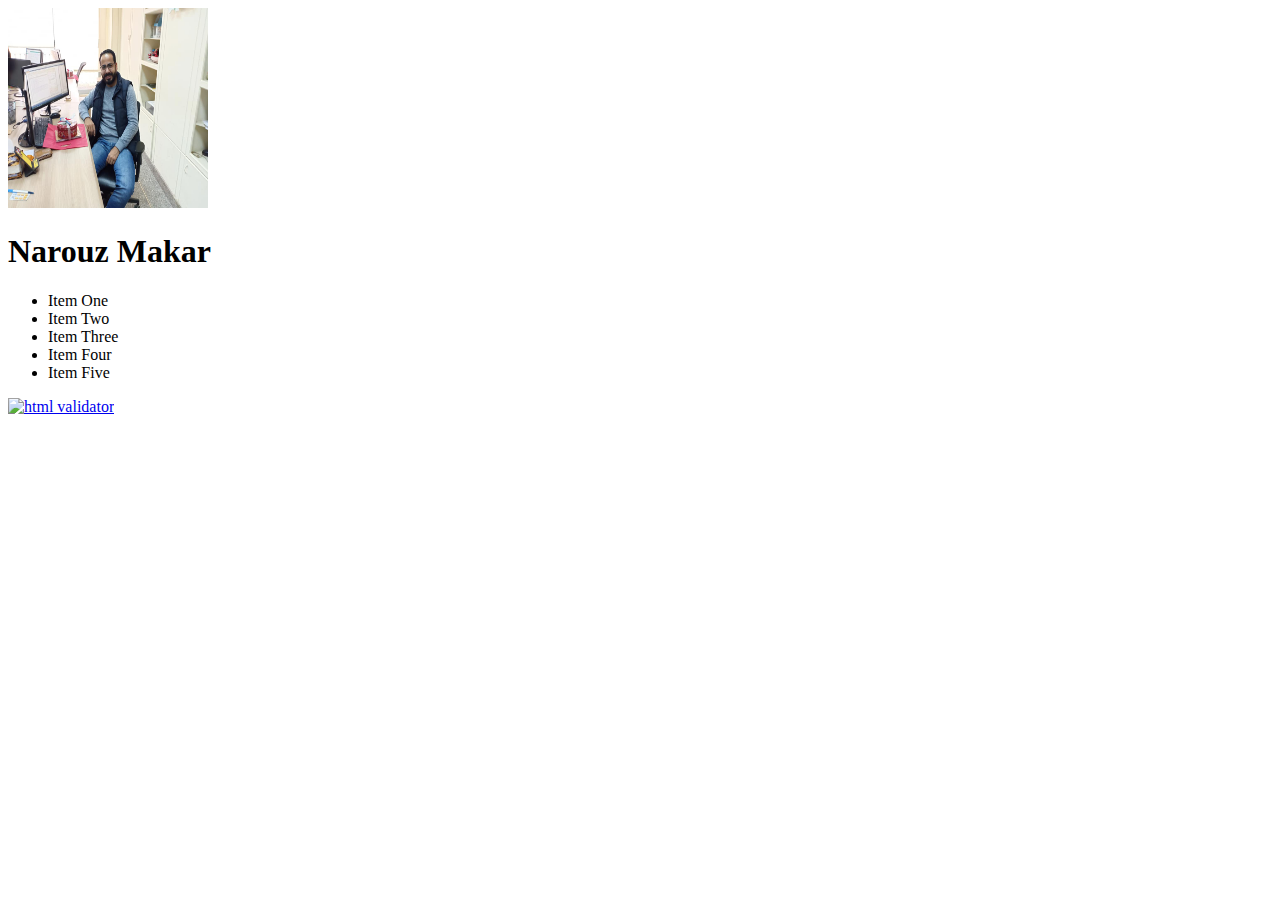
==== index.html @ 33813ee2 "add DOCTYPE" ====
<!DOCTYPE html>
<html>
    <body>
        <img src="narouz.jpg" width="200px" height="200px">
        <h1>Narouz Makar</h1>
        <ul>
            <li>Item One</li>
            <li>Item Two</li>
            <li>Item Three</li>
            <li>Item Four</li>
            <li>Item Five</li>
          </ul>
<a
href="http://validator.w3.org/check/referer"> <img
src="http://mumstudents.org/cs472/2014-09/images/w3c-html.png"
alt="html validator"/></a>
    </body>
</html>
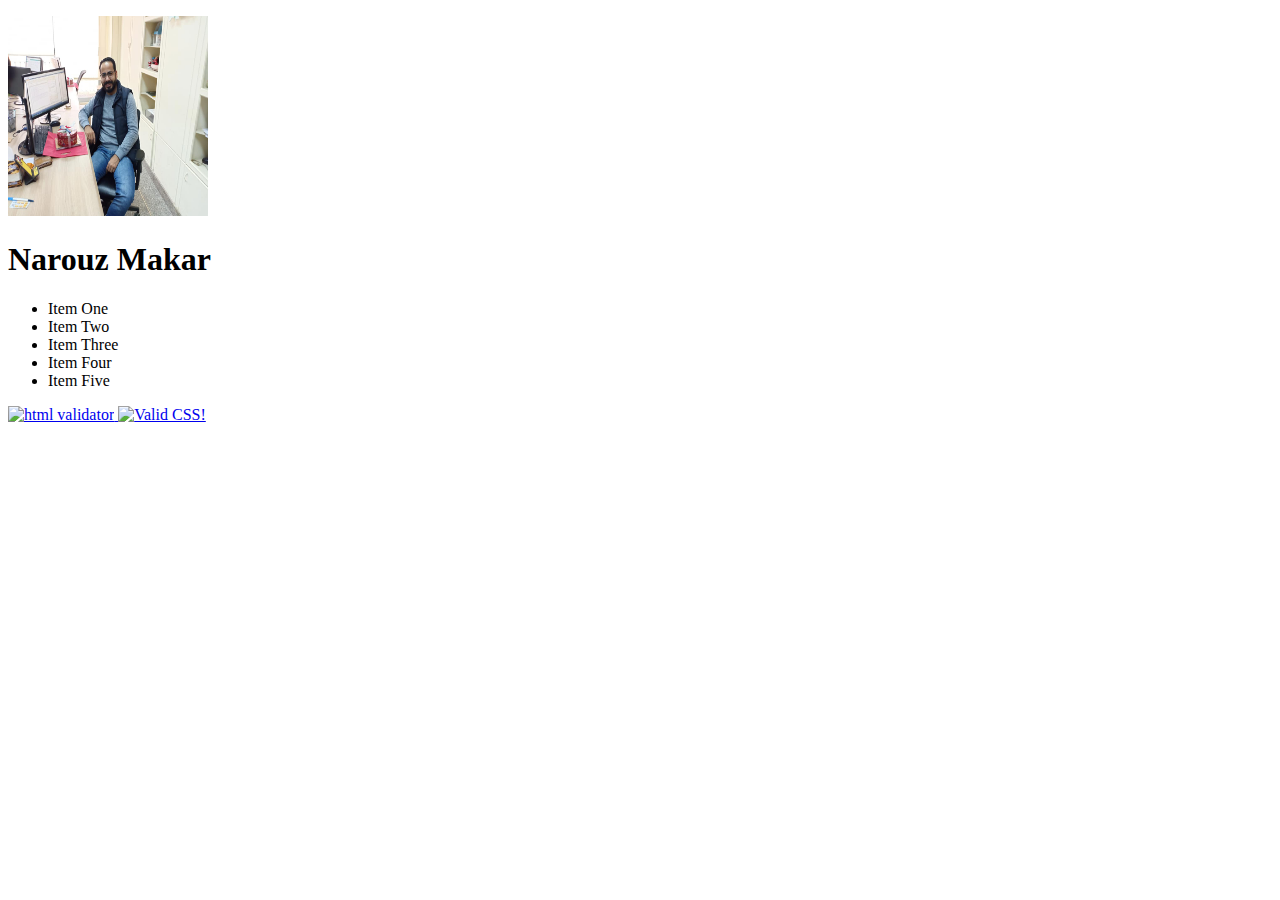
==== commit 010673cc: "Lesson 3b: CSS Layout--Movie Review" ====
--- a/index.html
+++ b/index.html
@@ -1,7 +1,13 @@
 <!DOCTYPE html>
-<html>
+<html lang="en">
+<head>
+	<meta charset="utf-8"/>
+	<title>Home Page</title>
+</head>
     <body>
-        <img src="narouz.jpg" width="200px" height="200px">
+        <p>
+            <img src="images\narouz.jpg" width="200px" height="200px">
+        </p>
         <h1>Narouz Makar</h1>
         <ul>
             <li>Item One</li>
@@ -10,9 +16,15 @@
             <li>Item Four</li>
             <li>Item Five</li>
           </ul>
-<a
-href="http://validator.w3.org/check/referer"> <img
-src="http://mumstudents.org/cs472/2014-09/images/w3c-html.png"
-alt="html validator"/></a>
+          <p>
+            <a href="https://validator.w3.org/check/referer">
+                <img src="http://mumstudents.org/cs472/2014-09/images/w3c-html.png"
+                     alt="html validator"/>
+            </a>
+            <a href="https://jigsaw.w3.org/css-validator/check/referer">
+                <img src=http://jigsaw.w3.org/css-validator/images/vcss
+                     alt="Valid CSS!"/>
+            </a>
+        </p>
     </body>
 </html>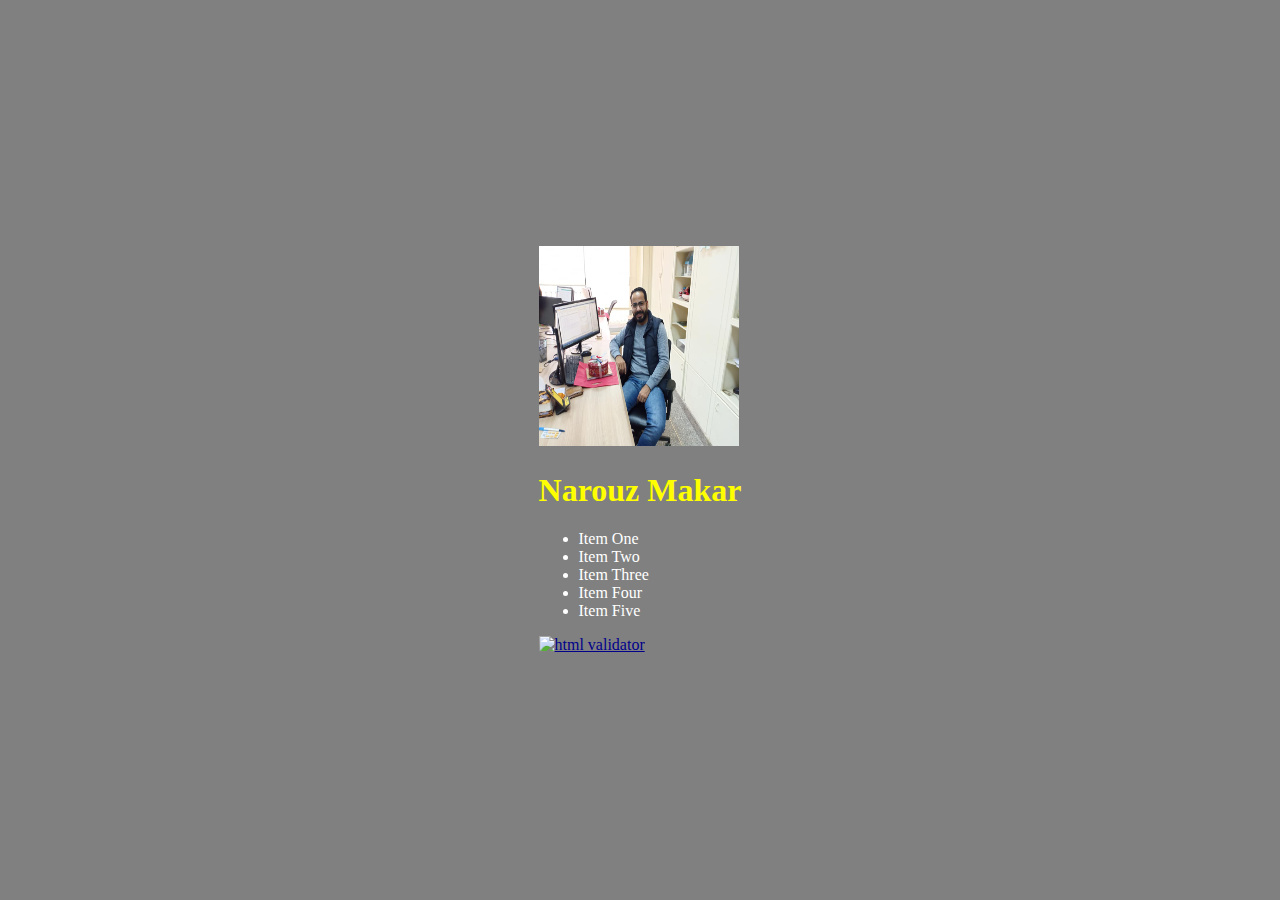
==== commit e5716f1c: "home work" ====
--- a/index.html
+++ b/index.html
@@ -2,7 +2,8 @@
 <html lang="en">
 <head>
 	<meta charset="utf-8"/>
-	<title>Home Page</title>
+    <title>Home Page</title>
+    <link rel="stylesheet" href="css/styleme.css"/>
 </head>
     <body>
         <p>
@@ -21,10 +22,6 @@
                 <img src="http://mumstudents.org/cs472/2014-09/images/w3c-html.png"
                      alt="html validator"/>
             </a>
-            <a href="https://jigsaw.w3.org/css-validator/check/referer">
-                <img src=http://jigsaw.w3.org/css-validator/images/vcss
-                     alt="Valid CSS!"/>
-            </a>
         </p>
     </body>
 </html>--- a/css/styleme.css
+++ b/css/styleme.css
@@ -0,0 +1,41 @@
+html, body {
+    height: 100%;
+}
+
+html {
+    display: table;
+    margin: auto;
+}
+
+body {
+    display: table-cell;
+    vertical-align: middle;
+	color: white;
+	background-color: gray;
+}
+
+h1, h3
+{
+	color: yellow
+}
+
+a, .labs-style
+{
+	color: darkblue;
+}
+
+dt, strong
+{
+	color: red;
+}
+
+.neighbors-class
+{
+    font-family: sans-serif;
+}
+
+.profile-class
+{
+	border-radius: 50%;
+	width:200px;
+}
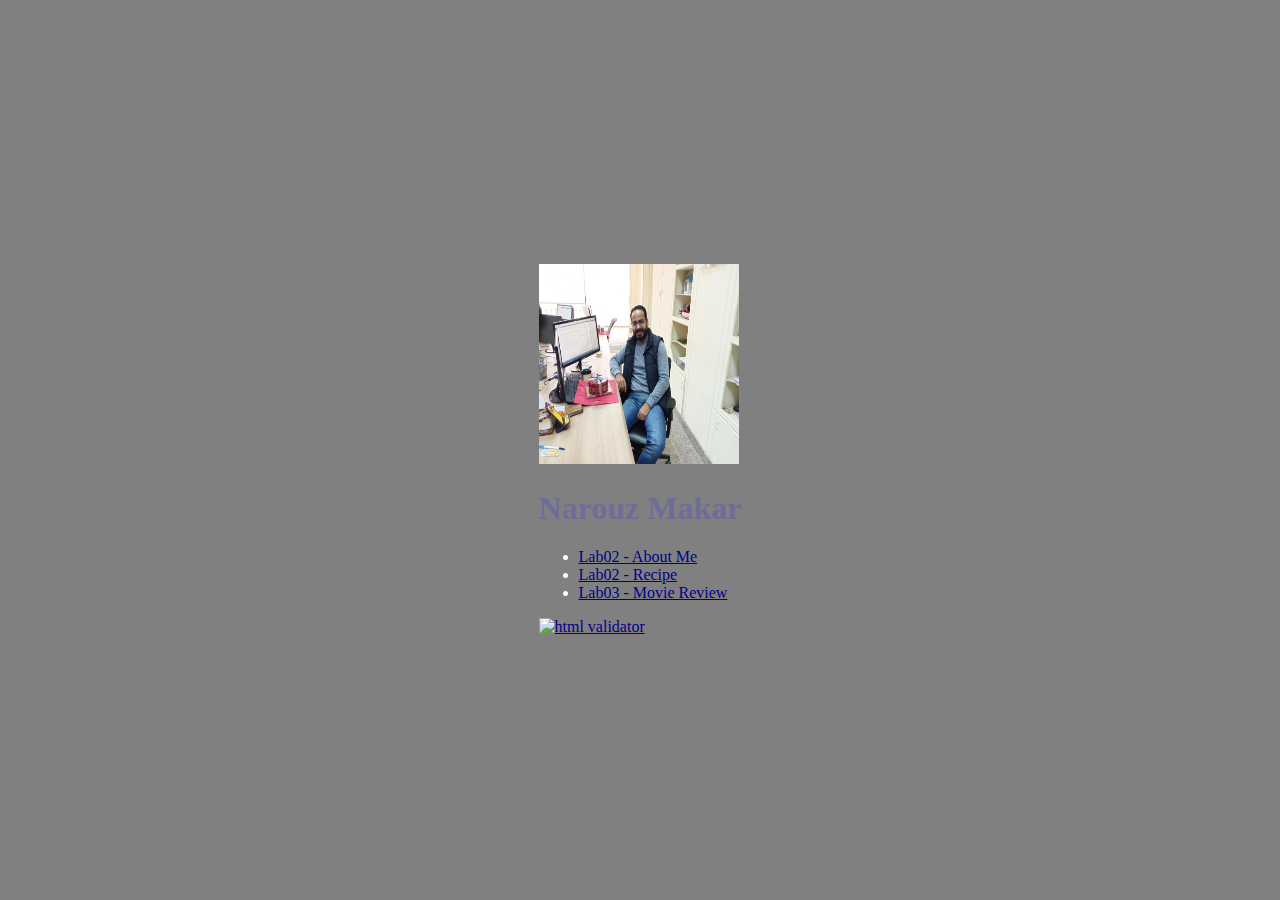
==== commit 0f8ad7a7: "Lesson 2: Basic CSS Styling (Week 1)" ====
--- a/index.html
+++ b/index.html
@@ -11,11 +11,15 @@
         </p>
         <h1>Narouz Makar</h1>
         <ul>
-            <li>Item One</li>
-            <li>Item Two</li>
-            <li>Item Three</li>
-            <li>Item Four</li>
-            <li>Item Five</li>
+            <li>
+                <a href="aboutme.html" >Lab02 - About Me</a>
+            </li>
+            <li>
+                <a href="pie.html" >Lab02 - Recipe</a>
+            </li>
+            <li>
+                <a href="tmnt.html" >Lab03 - Movie Review</a>
+            </li>
           </ul>
           <p>
             <a href="https://validator.w3.org/check/referer">
--- a/css/styleme.css
+++ b/css/styleme.css
@@ -16,7 +16,7 @@
 
 h1, h3
 {
-	color: yellow
+	color: rgb(110, 109, 153)
 }
 
 a, .labs-style
@@ -26,7 +26,7 @@
 
 dt, strong
 {
-	color: red;
+	color: yellow;
 }
 
 .neighbors-class
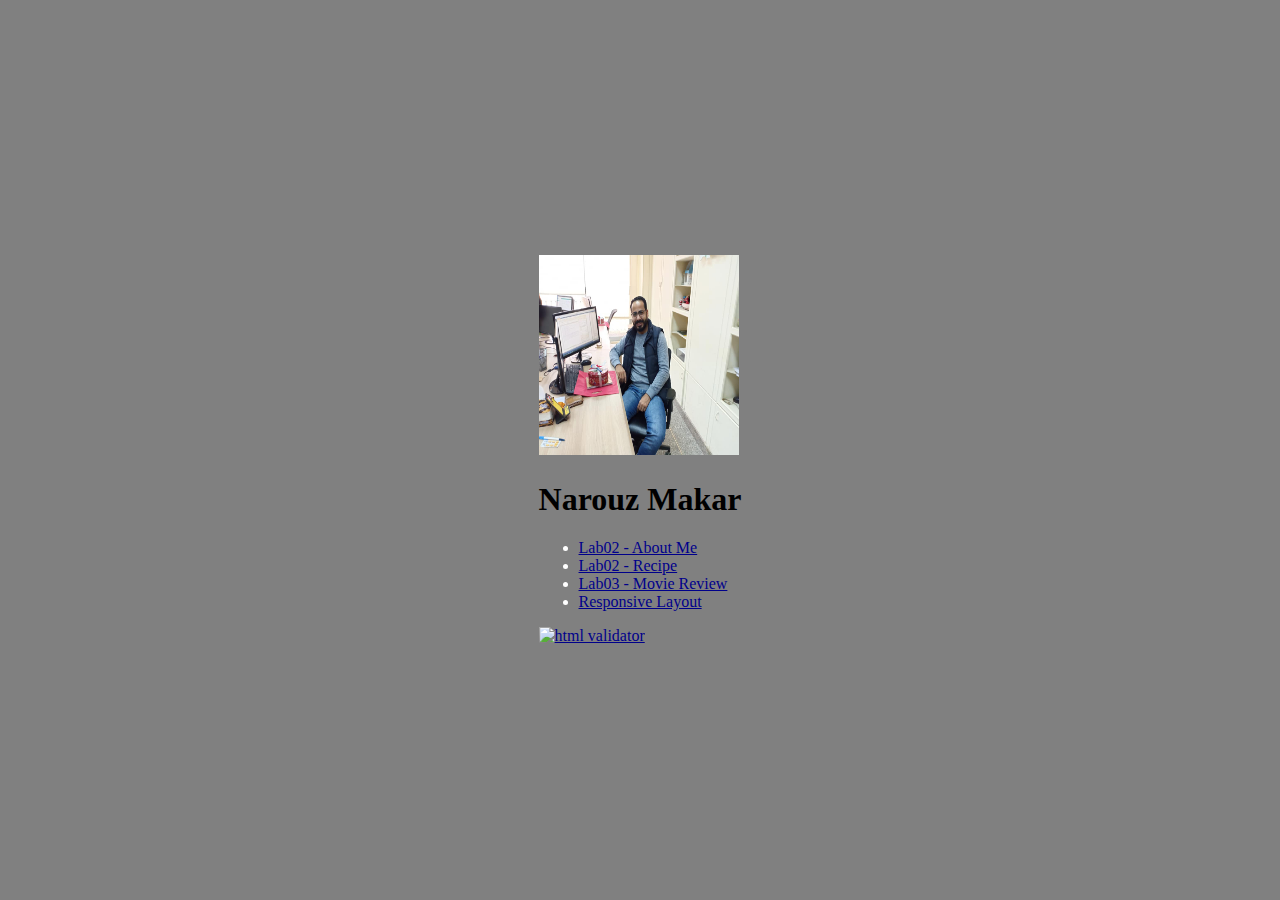
==== commit 646db747: "Lesson 4: CSS for Page Layout (Week 2)" ====
--- a/index.html
+++ b/index.html
@@ -9,7 +9,7 @@
         <p>
             <img src="images\narouz.jpg" width="200px" height="200px">
         </p>
-        <h1>Narouz Makar</h1>
+        <h1 style="color:black;">Narouz Makar</h1>
         <ul>
             <li>
                 <a href="aboutme.html" >Lab02 - About Me</a>
@@ -20,6 +20,9 @@
             <li>
                 <a href="tmnt.html" >Lab03 - Movie Review</a>
             </li>
+            <li>
+                <a href="responsive.html" >Responsive Layout</a>
+            </li>
           </ul>
           <p>
             <a href="https://validator.w3.org/check/referer">
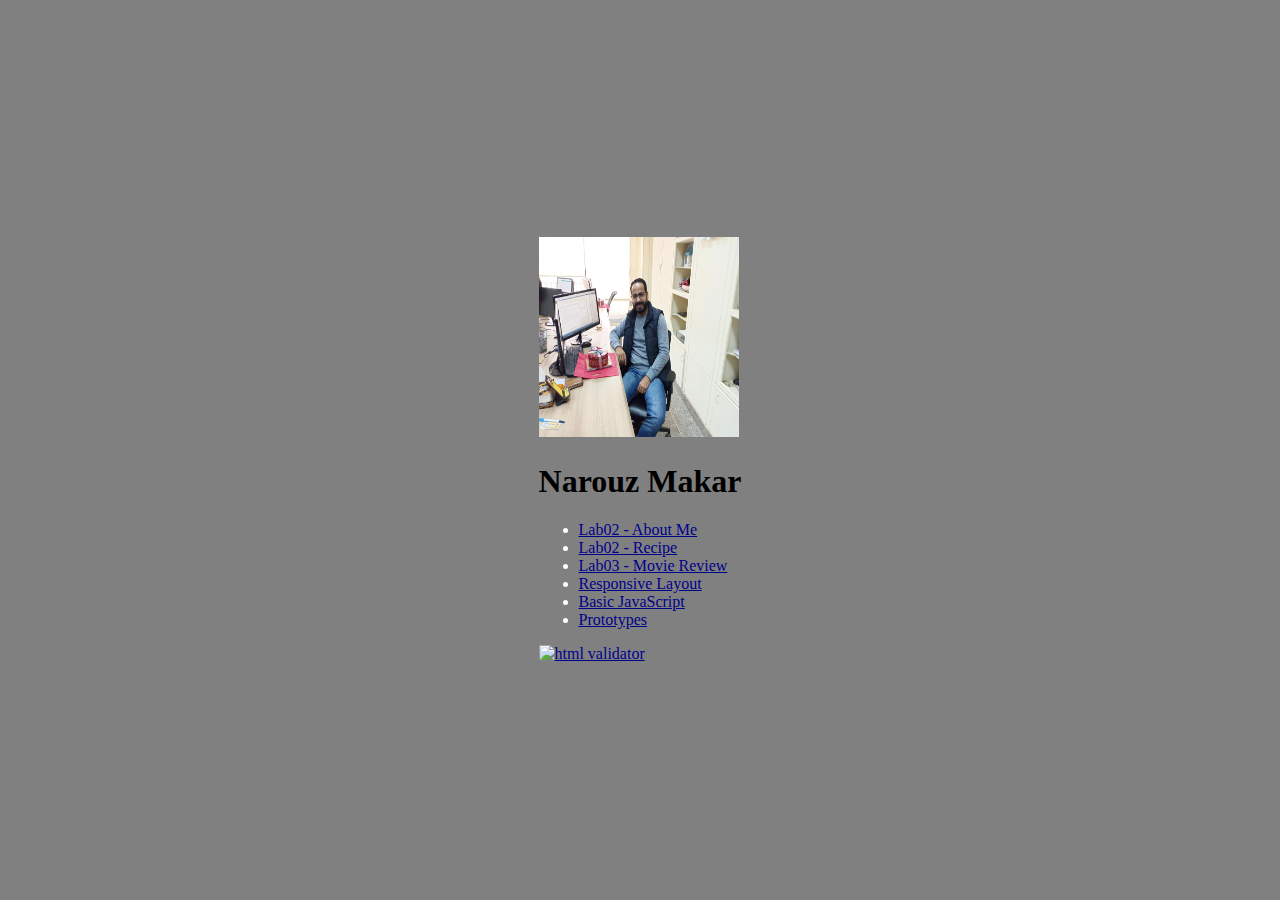
==== commit 8ca9b625: "add new pages URL's to the home page" ====
--- a/index.html
+++ b/index.html
@@ -23,6 +23,12 @@
             <li>
                 <a href="responsive.html" >Responsive Layout</a>
             </li>
+            <li>
+                <a href="basicJS.html" >Basic JavaScript</a>
+            </li>
+            <li>
+                <a href="lab8Prototypes.html" >Prototypes</a>
+            </li>
           </ul>
           <p>
             <a href="https://validator.w3.org/check/referer">
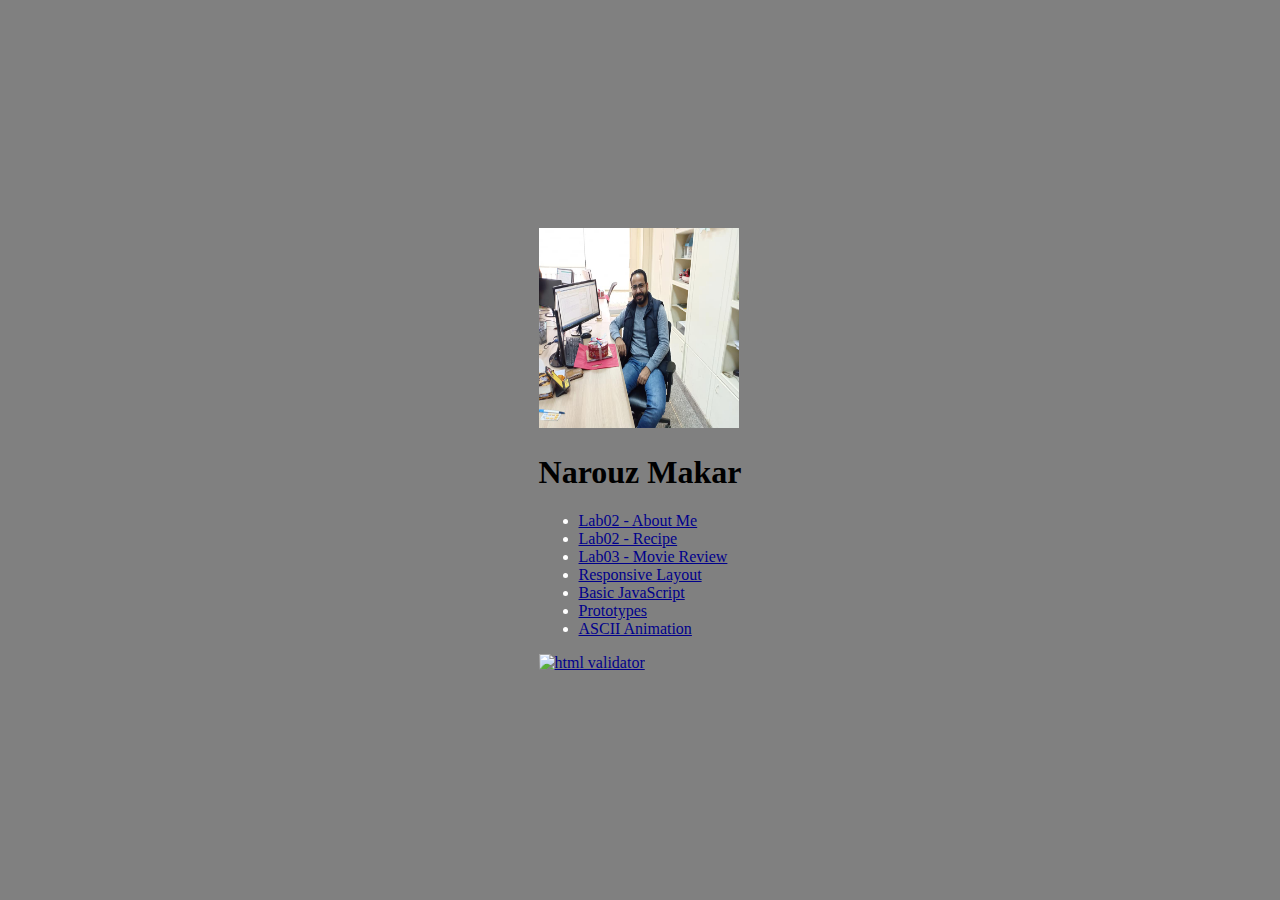
==== commit 9d29fbe0: "Lesson 7: (Objects, Modules, Inheritance) ASCII Animations" ====
--- a/index.html
+++ b/index.html
@@ -29,6 +29,10 @@
             <li>
                 <a href="lab8Prototypes.html" >Prototypes</a>
             </li>
+
+            <li>
+                <a href="ascii.html" > ASCII Animation </a>
+            </li>
           </ul>
           <p>
             <a href="https://validator.w3.org/check/referer">
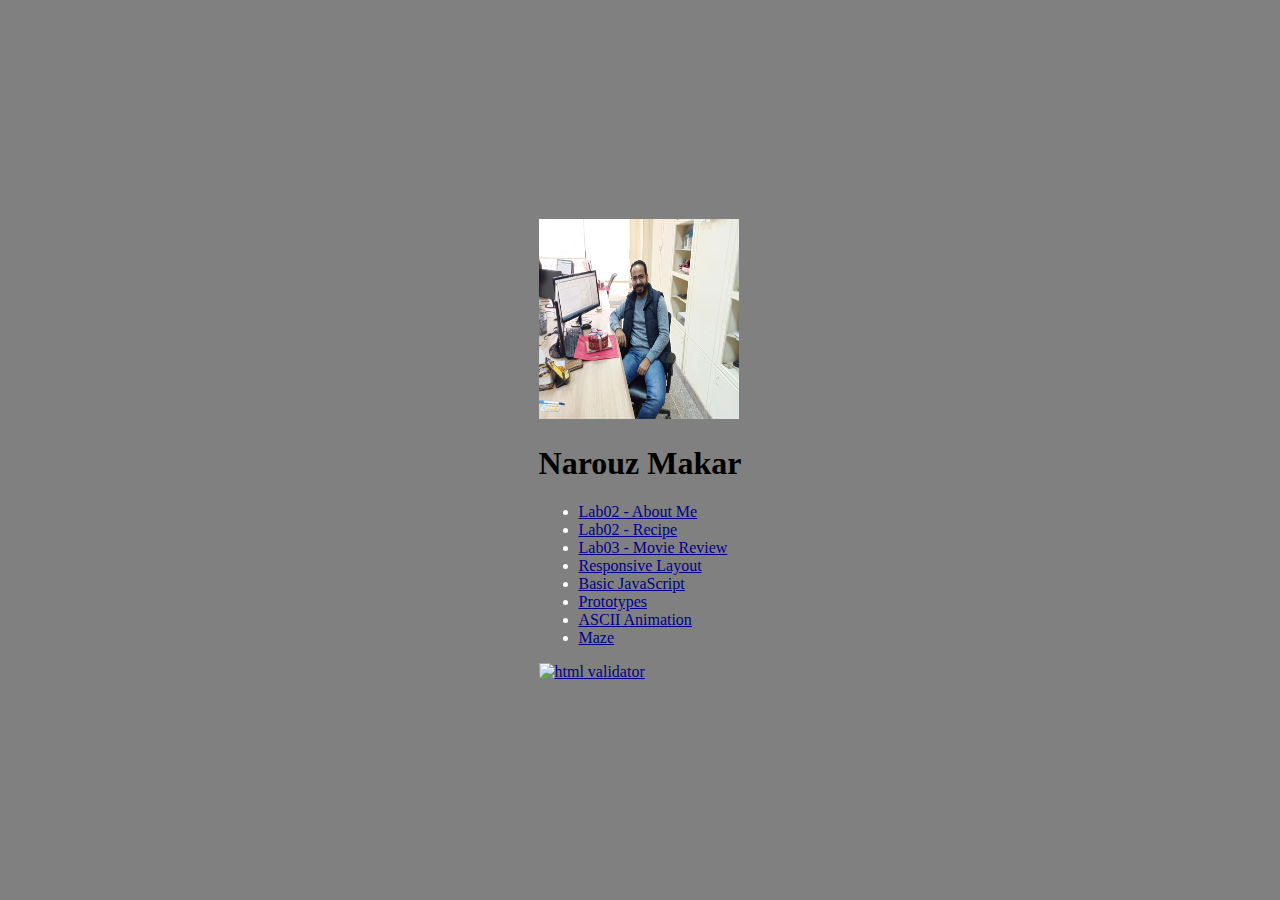
==== commit a31fdc14: "Lesson: DOM, jQuery (Maze)" ====
--- a/index.html
+++ b/index.html
@@ -33,6 +33,9 @@
             <li>
                 <a href="ascii.html" > ASCII Animation </a>
             </li>
+            <li>
+                <a href="maze.html" > Maze </a>
+            </li>
           </ul>
           <p>
             <a href="https://validator.w3.org/check/referer">
